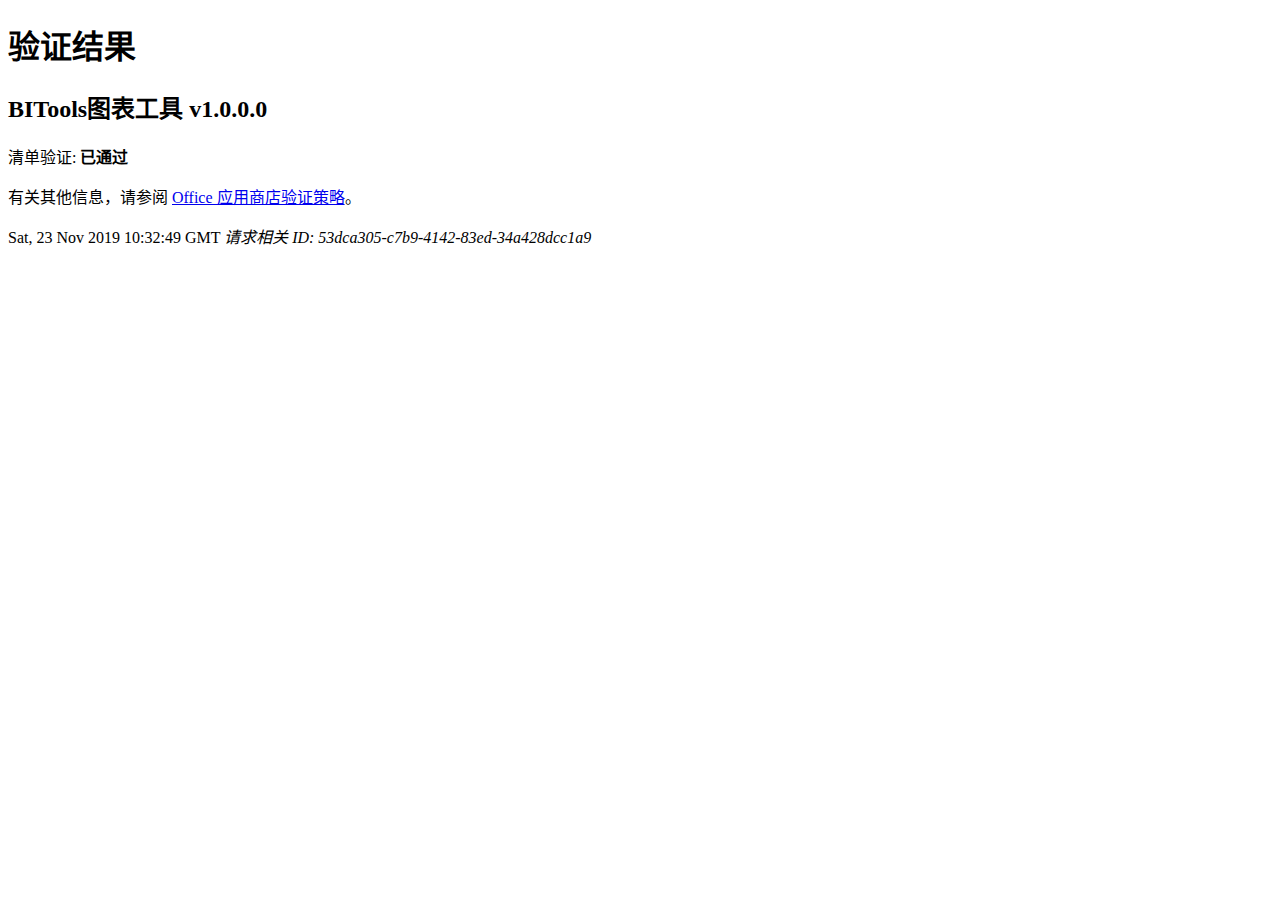
==== PptWebAddIn/bin/Debug/app.publish/PptWebAddInManifest - Validation Results.html @ 7d2aefb0 "'createproject'" ====
﻿<!DOCTYPE HTML>
<!--
Copyright (c) Microsoft Corporation. All rights reserved.
-->
<html dir="ltr" lang="zh-CN">
	<head>
		<meta http-equiv="X-UA-Compatible" content="edge"/>
		<meta name="viewport" content="width=device-width, initial-scale=1.0">
		<title>
			验证结果
		</title>
		<link rel="stylesheet" href="https://static2.sharepointonline.com/files/fabric/office-ui-fabric-core/4.1.0/css/fabric.min.css"/>
		<link rel="stylesheet" href="https://WUS-contentstorage.osi.office.net/verification/styles/validationreport.css" />
	</head>
	<body class="ms-font-m ms-u-borderBox">
		<div>
			<h1 class="resultsTitle ms-font-xxl">验证结果</h1>
			<div>
					<h2 class="appDetails">
						<strong>BITools图表工具</strong> v1.0.0.0
					</h2>
							</div>
			<div class="validationSection">
				<p class="badge">
							<i class="ms-Icon ms-Icon--Completed ms-font-xl" aria-hidden="true"></i>
							<span>清单验证: <strong>已通过</strong></span>
				</p>
			</div>
		</div>
		<div class="additionalInformation">
			<p class="badge">
				<i class="ms-Icon ms-Icon--Info" aria-hidden="true"></i>
				<span>
					有关其他信息，请参阅 <a href="https://go.microsoft.com/fwlink/?linkID=279779">Office 应用商店验证策略</a>。
				</span>
			</p>
		</div>
		<div class="correlationInformation">
			<span class="ms-u-noWrap">Sat, 23 Nov 2019 10:32:49 GMT</span>
			<span><i>请求相关 ID: 53dca305-c7b9-4142-83ed-34a428dcc1a9</i></span>
		</div>
	</body>
</html>
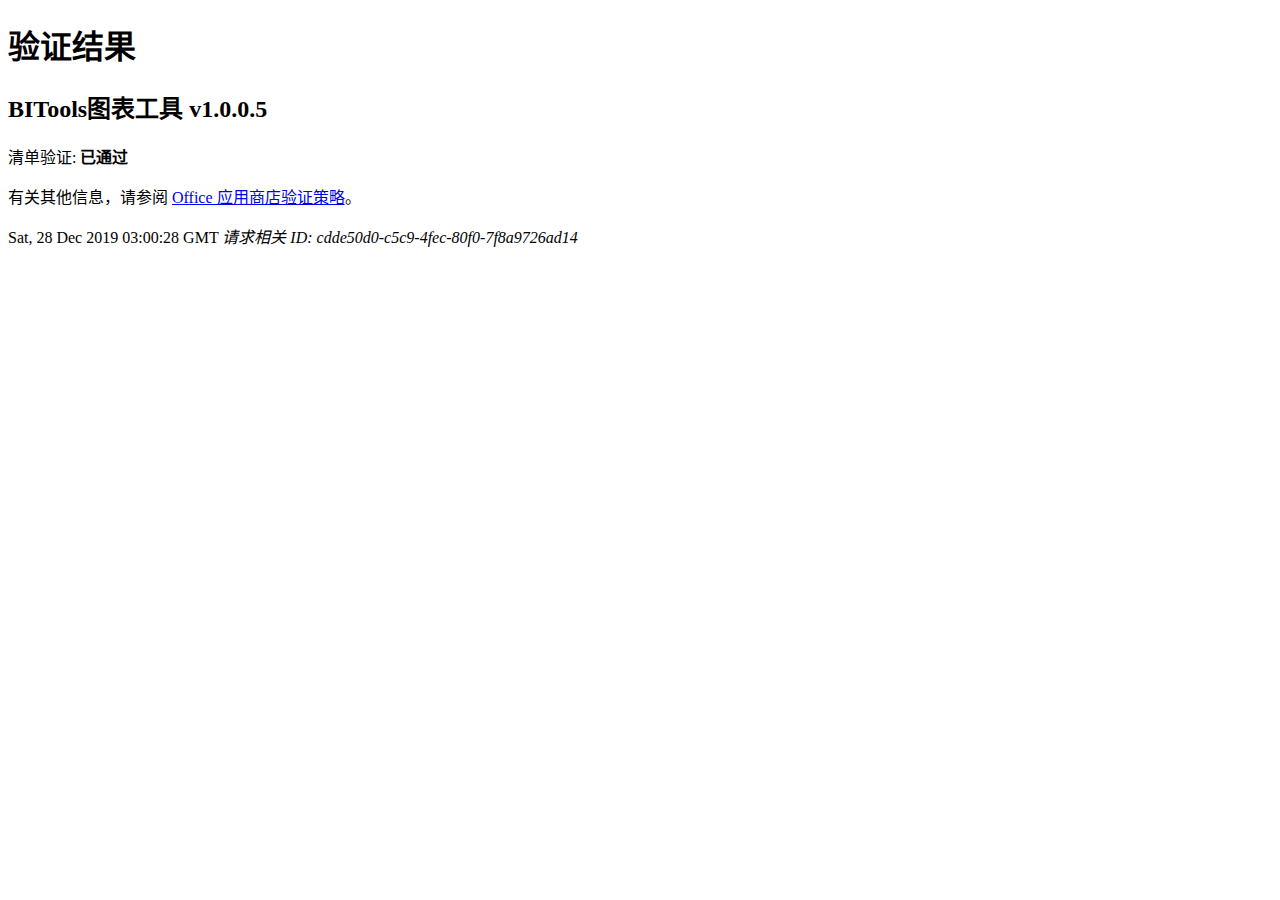
==== commit c5ba8508: "修改模板" ====
--- a/PptWebAddIn/bin/Debug/app.publish/PptWebAddInManifest - Validation Results.html
+++ b/PptWebAddIn/bin/Debug/app.publish/PptWebAddInManifest - Validation Results.html
@@ -10,14 +10,14 @@
 			验证结果
 		</title>
 		<link rel="stylesheet" href="https://static2.sharepointonline.com/files/fabric/office-ui-fabric-core/4.1.0/css/fabric.min.css"/>
-		<link rel="stylesheet" href="https://WUS-contentstorage.osi.office.net/verification/styles/validationreport.css" />
+		<link rel="stylesheet" href="https://SCUS-contentstorage.osi.office.net/verification/styles/validationreport.css" />
 	</head>
 	<body class="ms-font-m ms-u-borderBox">
 		<div>
 			<h1 class="resultsTitle ms-font-xxl">验证结果</h1>
 			<div>
 					<h2 class="appDetails">
-						<strong>BITools图表工具</strong> v1.0.0.0
+						<strong>BITools图表工具</strong> v1.0.0.5
 					</h2>
 							</div>
 			<div class="validationSection">
@@ -36,8 +36,8 @@
 			</p>
 		</div>
 		<div class="correlationInformation">
-			<span class="ms-u-noWrap">Sat, 23 Nov 2019 10:32:49 GMT</span>
-			<span><i>请求相关 ID: 53dca305-c7b9-4142-83ed-34a428dcc1a9</i></span>
+			<span class="ms-u-noWrap">Sat, 28 Dec 2019 03:00:28 GMT</span>
+			<span><i>请求相关 ID: cdde50d0-c5c9-4fec-80f0-7f8a9726ad14</i></span>
 		</div>
 	</body>
 </html>
